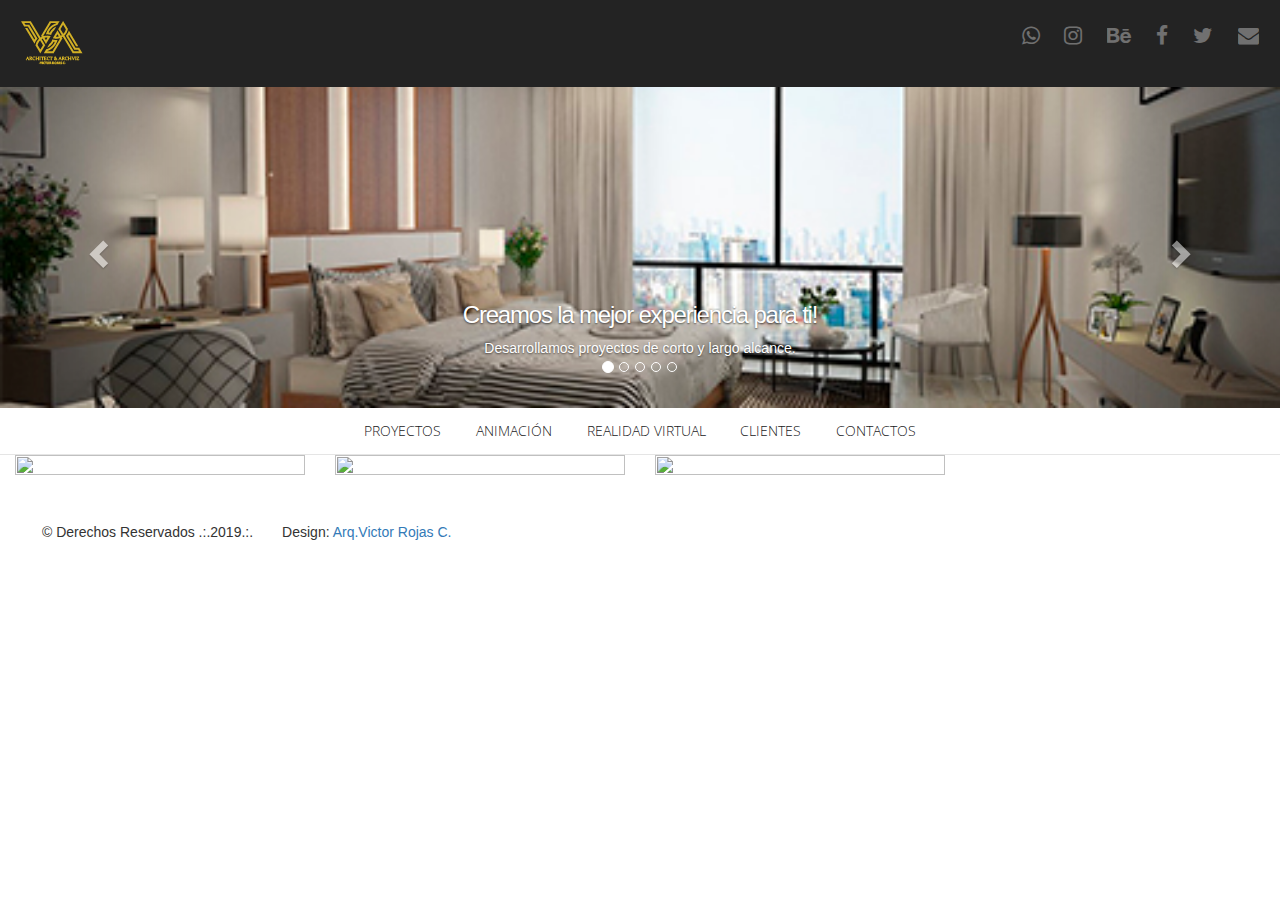
==== animacion.html @ 30a0560e "Add files via upload" ====
<!DOCTYPE HTML>

<html>
	<head>
		<title>Arq.Victor Rojas C.</title>
		<meta charset="utf-8" />
		<meta name="viewport" content="width=device-width, initial-scale=1, user-scalable=no" />
		<link rel="stylesheet" href="assets/css/main.css" />

			<style type="text/css">

/* Navigation style */
.nav ul {
  margin: 0;
  padding: 0;
  width: 100%;
  list-style: none;
	font-size: 14px;
  text-align: center;
	background: rgba(255,255,255,0.9);
	border-bottom: 1px rgba(0,0,0,0.1) solid;
	font-weight: 300;
	font-family: 'Open Sans', sans-serif;
	line-height: 1.7;
	text-transform: uppercase; 
}
.nav li {
  display: inline-block;
  margin: 0 .5em;
  	-webkit-transition: background 0.5s ease;
		-moz-transition: background 0.5s ease;
        -ms-transition: background 0.5s ease;
        -o-transition: background 0.5s ease;
		transition: background 0.5s ease;
}
.nav a {
  display: block;
  padding: .8em .6em;
  color: #202021;
  text-decoration: none;
}
.nav a:hover {
	background-color: #353535;
color: white;

-webkit-transition: background 0.2s ease-in-out;
		-moz-transition: background 0.2s ease-in-out;
        -ms-transition: background 0.2s ease-in-out;
        -o-transition: background 0.2s ease-in-out;
		transition: background 0.2s ease-in-out;

}
.nav a:active{
background: black;
color:white;
-webkit-transition: background 0.2s ease-in-out;
		-moz-transition: background 0.2s ease-in-out;
        -ms-transition: background 0.2s ease-in-out;
        -o-transition: background 0.2s ease-in-out;
		transition: background 0.2s ease-in-out;

}


.sticky {
  position: fixed;
  width: 100%;
  left: 0;
  top: 0;
  z-index: 1000;
  border-top: 0;
}


}
/* Styling the toggle menu link and hiding it */
.nav .navtoogle {
  display: none;
  width: 100%;
  padding: .5em .5em .8em;
  text-align: left;
  font-size: 1.2em;
  background: none;
  border: none;
	height: 45px;

	  margin: 0;
 	 padding: 0;
  	list-style: none;
	font-size: 14px;
 	 text-align: center;
	background: rgba(255,255,255,0.9);
	border-bottom: 1px rgba(0,0,0,0.1) solid;
	font-weight: 300;
	font-family: 'Open Sans', sans-serif;
	line-height: 1.7;
	text-transform: uppercase; 
}
.nav .navtoogle:before {
content: '\2630';
  padding-right: .5em;
  font-size: 1.2em;
}
/* The breakpoint here will depend on your content, menu lenght, font size, and so on :) */
@media (max-width: 680px) {
  .nav li {
    margin: 0;
    display: block;
    text-align: center;
  }
  .nav a {
    padding: .8em 1.2em .8em;
  }
  .js .nav {
    /* Unhiding the styled menu link */
  
    /* When JavaScript is enabled, we hide the menu */
  
  }
  .js .nav .navtoogle {
    margin: 0;
    display: block;
  }
  .js .nav ul {
    max-height: 0em;
    overflow: hidden;
  }
  .js .nav .active + ul {
    max-height: 30em;
    overflow: hidden;
    -webkit-transition: max-height 0.4s;
    -moz-transition: max-height 0.4s;
    -o-transition: max-height 0.4s;
    -ms-transition: max-height 0.4s;
    transition: max-height 0.4s;
  }
  /* If JavaScript is disabled, the menu stays open */
  .no-js .nav ul {
    max-height: 30em;
    overflow: hidden;
  }
}


.header {
  width: 100%;
  background: #232323;
}

  .footer {
  width: 100%;
  background: #232323;}

  .portfolio{
  width: 100%;
  background: #c9c9c9;
  }


/*--------------------------------------------------------------
# Portfolio
--------------------------------------------------------------*/
.portfolio-page .scroll-down {
    margin-left: 0px;
}

.portfolio-content {
    position: relative;
    margin-bottom: 0px;
}


.portfolio-content figure img {
    display: block;
    width: 100%;
    height: 100%;
    min-height: 100%;
}

.portfolio-content .entry-content {
    position: absolute;
    top: 0;
    left: 0;
    width: 100%;
    height: 100%;
    background: rgba(255,255,255,.9);
    font-family: 'Poppins', sans-serif;
    text-align: center;
    visibility: hidden;
    opacity: 0;
    transition: all 0.35s;
}

.portfolio-content:hover .entry-content {
    visibility: visible;
    opacity: 1;
}

.portfolio-content h3 {
    margin-bottom: 0;
    font-family: 'Poppins', sans-serif;
    font-size: 2rem;
    font-weight: 500;
}

.home-page .portfolio-content h3 {
    font-size: 3rem;
}

.portfolio-content h3 a {
    color: #191919;
    text-decoration: none;
}

.portfolio-content ul {
    padding: 0;
    margin: 0px 0 0;
    list-style: none;
}

.portfolio-content li {
    margin: 0 0px;
}

.portfolio-content li a {
    font-size: 1rem;
    color: #a6a6a6;
}


</style>

<style>
#projectThumbs .project .project-image .intrinsic div img {
filter: url("data:image/svg+xml;utf8,<svg%20xmlns = 'http://www.w3.org/2000/svg'><filte…200.3333%200.3333%200%200%200%200%200%201%200'/></filter></svg>#grayscale");
filter: gray;
filter: grayscale(100%);
-webkit-filter: grayscale(100%);
-moz-filter: grayscale(100%);
-ms-filter: grayscale(100%);
-o-filter: grayscale(100%);
}

#projectThumbs .project .project-image .intrinsic:hover img {
filter: grayscale(0%);
-webkit-filter: grayscale(0%);
filter: url("data:image/svg+xml;utf8,<svg xmlns=\'http://www.w3.org/2000/svg\'><filter id=\'grayscale\'><feColorMatrix type=\'matrix\' values=\'1 0 0 0 0, 0 1 0 0 0, 0 0 1 0 0, 0 0 0 1 0\'/></filter></svg>#grayscale");
}
 
  </style>
<script type="text/javascript"> The function to change the class
	var changeClass = function (r,className1,className2) {
	    var regex = new RegExp("(?:^|\\s+)" + className1 + "(?:\\s+|$)");
	    if( regex.test(r.className) ) {
	        r.className = r.className.replace(regex,' '+className2+' ');
	    }
	    else{
	        r.className = r.className.replace(new RegExp("(?:^|\\s+)" + className2 + "(?:\\s+|$)"),' '+className1+' ');
	    }
	    return r.className;
	};  
 
	//  Creating our button for smaller screens
	var menuElements = document.getElementById('navigation');
	var htmlElement = document.getElementsByTagName("html")[0]
	menuElements.insertAdjacentHTML('afterBegin','<button type="button" id="menutoggle" class="navtoogle" aria-hidden="true">Menu</button>');
	// Adding a JS class when JS is activated
	changeClass(document.getElementsByTagName("html")[0], 'no-js', 'js');
	 
	//  Toggle the class on click to show / hide the menu
	document.getElementById('menutoggle').onclick = function() {
	    changeClass(this, 'navtoogle active', 'navtoogle');
	}
	 
// document click to hide the menu	credits to http://inpx.it/13WjECm
	document.onclick = function(e) {
	    var mobileButton = document.getElementById('menutoggle'),
	        buttonStyle =  mobileButton.currentStyle ? mobileButton.currentStyle.display : getComputedStyle(mobileButton, null).display;
	 
	    if(buttonStyle === 'block' && e.target !== mobileButton && new RegExp(' ' + 'active' + ' ').test(' ' + mobileButton.className + ' ')) {
	        changeClass(mobileButton, 'navtoogle active', 'navtoogle');
	    }
	}
</script>
	</head>
<header>
        		<div id="header" class="header">

        		      <section id="footer"><img src="logo.png">
            <section>
              <ul class="icons">
                <li><a href="#" class="icon fa-whatsapp"><span class="label">Whatsapp</span></a></li>
                <li><a href="#" class="icon fa-instagram"><span class="label">Instagram</span></a></li>
                <li><a href="#" class="icon fa-behance"><span class="label">Behance</span></a></li>
                <li><a href="#" class="icon fa-facebook"><span class="label">Facebook</span></a></li>
                <li><a href="#" class="icon fa-twitter"><span class="label">Twitter</span></a></li>
                <li><a href="mailto:arq.victorrojas2716@gmail.com" class="icon fa-envelope"><span class="label">Email</span></a></li>
              </ul>
            </section>
          </section>
      </div>

</header>

<div class="container--head">
<div id="carousel-example-generic" class="carousel slide" data-ride="carousel">
    

    <!-- Indicators -->
    <ol class="carousel-indicators">
      <li data-target="#carousel-example-generic" data-slide-to="0" class="active"></li>
      <li data-target="#carousel-example-generic" data-slide-to="1"></li>
      <li data-target="#carousel-example-generic" data-slide-to="2"></li>
      <li data-target="#carousel-example-generic" data-slide-to="3"></li>
      <li data-target="#carousel-example-generic" data-slide-to="4"></li>
    </ol>

    <!-- Wrapper for slides -->
    <div class="carousel-inner">
      <div class="item active">
        <img src="1.jpg" alt="..." style="width:100%">
        <div class="carousel-caption">
          <h3>Creamos la mejor experiencia para ti!</h3> Desarrollamos proyectos de corto y largo alcance.
        </div>
      </div>
      <div class="item">
        <img src="2.jpg" alt="..." style="width:100%">
        <div class="carousel-caption">
          <h3>Arquitectura y diseño...</h3> Visualiza los mejores espacios que desearias tener antes de ejecutarlos.
        </div>
      </div>
      <div class="item">
        <img src="3.jpg" alt="..." style="width:100%">
        <div class="carousel-caption">
          <h3>Diseño industrial...</h3> Desde diseño a la ejecución de tu proyecto.
        </div>
      </div>
      <div class="item">
        <img src="4.jpg" alt="..." style="width:100%">
        <div class="carousel-caption">
          <h3>Trabajo especial de grado...</h3> Tenemos todo lo que necesitas para desarrollar tu tesis.
        </div>
      </div>
      <div class="item">
        <img src="5.jpg" alt="05.jpg" style="width:100%">
        <div class="carousel-caption">
          <h3>Tienes una idea? Contactanos nosotros te apoyamos en tu emprendimiento</h3> La creatividad abre un mundo ilimitado de oportunidades.
        </div>
      </div>
    </div>

    <!-- Controls -->
    <a class="left carousel-control" href="#carousel-example-generic" role="button" data-slide="prev">
      <span class="glyphicon glyphicon-chevron-left"></span>
    </a>
    <a class="right carousel-control" href="#carousel-example-generic" role="button" data-slide="next">
      <span class="glyphicon glyphicon-chevron-right"></span>
    </a>
  </div>
</div>



<!-- Fontawesome -->
<link href="//maxcdn.bootstrapcdn.com/font-awesome/4.1.0/css/font-awesome.min.css" rel="stylesheet">

<!-- Bootstrap -->
<link href="https://maxcdn.bootstrapcdn.com/bootstrap/3.2.0/css/bootstrap.min.css" rel="stylesheet">
<!-- jQuery (necessary for Bootstrap's JavaScript plugins) -->
<script src="https://ajax.googleapis.com/ajax/libs/jquery/1.11.1/jquery.min.js"></script>
<!-- Include all compiled plugins (below), or include individual files as needed -->
<script src="https://maxcdn.bootstrapcdn.com/bootstrap/3.2.0/js/bootstrap.min.js"></script>
  <script src='http://cdnjs.cloudflare.com/ajax/libs/jquery/2.2.2/jquery.min.js'></script>
<script src='https://maxcdn.bootstrapcdn.com/bootstrap/3.3.6/js/bootstrap.min.js'></script>

  
<link href='https://fonts.googleapis.com/css?family=Open+Sans:600,300' rel='stylesheet' type='text/css'>


  		<nav id="navigation" class="nav" role="navigation" onclick="">
			<ul>
				<li><a href="index.html">Proyectos</a></li>
				<li><a href="animacion.html">Animación</a></li>
				<li><a href="vr.html">Realidad Virtual</a></li>
				<li><a href="clientes.html">Clientes</a></li>
				<li><a href="contacto.html">Contactos</a></li>
			</ul>
		</nav>
    <script  src="js/index.js"></script>

<div id="portfolio">
	 <div class="nav-bar-sep d-lg-none"></div>

<div class="outer-container home-page">
    <div class="container-fluid">
        <div class="row">
            <div class="col-12 col-md-6 col-lg-3 no-padding">
                <div class="portfolio-content">
                    <figure>
                        <img src="images/ani_1.jpg" alt="">
                    </figure>

                    <div class="entry-content flex flex-column align-items-center justify-content-center">
                        <h3><a href="#">Tadao Ando - Church of the Light</a></h3>

                        <ul class="flex flex-wrap justify-content-center">
                            <li><a href="#">Animación</a></li>
                            <li><a href="#">2018</a></li>
                        </ul>
                    </div><!-- .entry-content -->
                </div><!-- .portfolio-content -->
            </div><!-- .col -->

            <div class="col-12 col-md-6 col-lg-3 no-padding">
                <div class="portfolio-content">
                    <figure>
                        <img src="images/ani_2.jpg" alt="">
                    </figure>

                    <div class="entry-content flex flex-column align-items-center justify-content-center">
                        <h3><a href="#">Villa Cuore</a></h3>

                        <ul class="flex flex-wrap justify-content-center">
                            <li><a href="#">Animación</a></li>
                            <li><a href="#">2016</a></li>
                        </ul>
                    </div><!-- .entry-content -->
                </div><!-- .portfolio-content -->
            </div><!-- .col -->

            <div class="col-12 col-md-6 col-lg-3 no-padding">
                <div class="portfolio-content">
                    <figure>
                        <img src="#" alt="">
                    </figure>

                    <div class="entry-content flex flex-column align-items-center justify-content-center">
                        <h3><a href="#">Flower Skin</a></h3>

                        <ul class="flex flex-wrap justify-content-center">
                            <li><a href="#">Portfolio,</a></li>
                            <li><a href="#">Tree</a></li>
                        </ul>
                    </div><!-- .entry-content -->
                </div><!-- .portfolio-content -->
            </div><!-- .col -->

            
        </div><!-- .row -->
    </div><!-- .container-fluid -->
</div><!-- .outer-container -->


<div id="footer">
	          <section id="footer">
              <center>
              <ul class="copyright">
                <li>&copy; Derechos Reservados .:.2019.:.</li><li>Design: <a href="#">Arq.Victor Rojas C.</a></li>
              </ul>
          </center>
            </section>
          </section>

</div>


      </div>

	</body>
</html>
---- assets/css/main.css ----
@import url("https://fonts.googleapis.com/css?family=Source+Sans+Pro:400,600");
@import url("font-awesome.min.css");

/*
	Parallelism by HTML5 UP
	html5up.net | @ajlkn
	Free for personal and commercial use under the CCA 3.0 license (html5up.net/license)
*/

html, body, div, span, applet, object,
iframe, h1, h2, h3, h4, h5, h6, p, blockquote,
pre, a, abbr, acronym, address, big, cite,
code, del, dfn, em, img, ins, kbd, q, s, samp,
small, strike, strong, sub, sup, tt, var, b,
u, i, center, dl, dt, dd, ol, ul, li, fieldset,
form, label, legend, table, caption, tbody,
tfoot, thead, tr, th, td, article, aside,
canvas, details, embed, figure, figcaption,
footer, header, hgroup, menu, nav, output, ruby,
section, summary, time, mark, audio, video {
	margin: 0;
	padding: 0;
	border: 0;
	font-size: 100%;
	font: inherit;
	vertical-align: baseline;}

article, aside, details, figcaption, figure,
footer, header, hgroup, menu, nav, section {
	display: block;}

body {
	line-height: 1;
}

ol, ul {
	list-style: none;
}

blockquote, q {
	quotes: none;
}

	blockquote:before, blockquote:after, q:before, q:after {
		content: '';
		content: none;
	}

table {
	border-collapse: collapse;
	border-spacing: 0;
}

body {
	-webkit-text-size-adjust: none;
}

mark {
	background-color: transparent;
	color: inherit;
}

input::-moz-focus-inner {
	border: 0;
	padding: 0;
}

input, select, textarea {
	-moz-appearance: none;
	-webkit-appearance: none;
	-ms-appearance: none;
	appearance: none;
}

/* Basic */

	html {
		box-sizing: border-box;
	}

	*, *:before, *:after {
		box-sizing: inherit;
	}

	body {
		background-position: top left, bottom left, auto;
		background-size: auto, 100% 100%, cover;
		background-attachment: fixed;
		background-repeat: repeat, no-repeat, auto;
		position: relative;
		background-color: #150C07;
		line-height: 1.75em;
		overflow-x: hidden;
		overflow-y: auto;
	}

		body.is-preload *, body.is-preload *:before, body.is-preload *:after {
			-moz-animation: none !important;
			-webkit-animation: none !important;
			-ms-animation: none !important;
			animation: none !important;
			-moz-transition: none !important;
			-webkit-transition: none !important;
			-ms-transition: none !important;
			transition: none !important;
		}

		@media screen and (max-width: 1280px) {

			body {
				background-attachment: scroll;
			}

		}

		@media screen and (max-width: 736px) {

			body {
				background-attachment: scroll;
				background-size: auto, 100% 100%, 250% auto;
				background-repeat: repeat, no-repeat, no-repeat;
				background-position: top left, bottom left, 50% 0%;
			}

		}

	body, input, select, textarea {
		font-family: 'Source Sans Pro';
		font-weight: 400;
		padding: 0;
		font-size: 13pt;
		color: rgba(255, 255, 255, 0.6);
	}

		@media screen and (max-width: 1680px) {

			body, input, select, textarea {
				font-size: 11pt;
			}

		}

		@media screen and (max-width: 1280px) {

			body, input, select, textarea {
				font-size: 10pt;
			}

		}

		@media screen and (max-width: 980px) {

			body, input, select, textarea {
				font-size: 11pt;
			}

		}

	a {
		color: #fff;
		color: rgba(255, 255, 255, 0.85);
		text-decoration: none;
		-moz-transition: color 0.25s ease-in-out;
		-webkit-transition: color 0.25s ease-in-out;
		-ms-transition: color 0.25s ease-in-out;
		transition: color 0.25s ease-in-out;
	}

		a:hover {
			color: #11ba11;
		}

	h1, h2, h3, h4, h5, h6 {
		font-weight: 400;
		color: #fff;
		letter-spacing: -0.05em;
	}

	strong, b {
		color: #fff;
		color: rgba(255, 255, 255, 0.85);
		font-weight: 600;
	}

/* List */

	ul.icons {
		cursor: default;
		margin: 0 0 0.5em 0;
	}

		ul.icons li {
			display: inline-block;
			font-size: 1.5em;
			margin-left: 1em;
		}

			ul.icons li span {
				display: none;
			}

			ul.icons li a {
				opacity: 0.35;
				color: #fff;
				-moz-transition: opacity 0.25s ease-in-out;
				-webkit-transition: opacity 0.25s ease-in-out;
				-ms-transition: opacity 0.25s ease-in-out;
				transition: opacity 0.25s ease-in-out;
			}

				ul.icons li a:hover {
					opacity: 1.0;
				}

			ul.icons li:first-child {
				margin-left: 0;
			}

		@media screen and (max-width: 736px) {

			ul.icons {
				margin: 0 0 2em 0;
			}

		}

/* Icons */

	.icon {
		position: relative;
		text-decoration: none;
	}

		.icon:before {
			-moz-osx-font-smoothing: grayscale;
			-webkit-font-smoothing: antialiased;
			font-family: FontAwesome;
			font-style: normal;
			font-weight: normal;
			text-transform: none !important;
		}

		.icon > .label {
			display: none;
		}

/* Wrapper */

	#wrapper {
		min-height: 100vh;
		display: -moz-flex;
		display: -webkit-flex;
		display: -ms-flex;
		display: flex;
		-moz-flex-direction: column;
		-webkit-flex-direction: column;
		-ms-flex-direction: column;
		flex-direction: column;
		-moz-justify-content: space-between;
		-webkit-justify-content: space-between;
		-ms-justify-content: space-between;
		justify-content: space-between;
		-moz-align-items: center;
		-webkit-align-items: center;
		-ms-align-items: center;
		align-items: center;
		-moz-transition: -moz-filter 0.5s ease-in-out;
		-webkit-transition: -webkit-filter 0.5s ease-in-out;
		-ms-transition: -ms-filter 0.5s ease-in-out;
		transition: filter 0.5s ease-in-out;
	}

		#wrapper:before {
			content: '';
			display: block;
		}

		body.is-poptrox-visible #wrapper {
			-moz-filter: blur(0.25em);
			-webkit-filter: blur(0.25em);
			-ms-filter: blur(0.25em);
			filter: blur(0.25em);
		}

		@media screen and (max-width: 736px) {

			#wrapper {
				min-height: 0;
			}

		}

/* Scroll Zone */

	.scrollZone {
		position: fixed;
		width: 6rem;
		height: 100vh;
		cursor: -moz-grab;
		cursor: -webkit-grab;
		cursor: -ms-grab;
		cursor: grab;
		z-index: 10001;
	}

		.scrollZone.left {
			left: 0;
		}

		.scrollZone.right {
			right: 0;
		}

		@media screen and (max-width: 736px) {

			.scrollZone {
				display: none;
			}

		}

/* Main */

	#main {
		-moz-transition: opacity 1s ease-in-out;
		-webkit-transition: opacity 1s ease-in-out;
		-ms-transition: opacity 1s ease-in-out;
		transition: opacity 1s ease-in-out;
		-moz-transition-delay: 0.5s;
		-webkit-transition-delay: 0.5s;
		-ms-transition-delay: 0.5s;
		transition-delay: 0.5s;
		position: relative;
		z-index: 1;
		width: -moz-min-content;
		width: -webkit-min-content;
		width: -ms-min-content;
		width: min-content;
		max-width: 100vw;
		overflow-x: hidden;
		-webkit-overflow-scrolling: touch;
		padding: 5px;
	}

		#main .items {
			display: -moz-flex;
			display: -webkit-flex;
			display: -ms-flex;
			display: flex;
		}

			#main .items > :last-child {
				border-right: solid 10px #ffffff;
			}

		#main .item {
			-moz-flex-grow: 0;
			-webkit-flex-grow: 0;
			-ms-flex-grow: 0;
			flex-grow: 0;
			-moz-flex-shrink: 0;
			-webkit-flex-shrink: 0;
			-ms-flex-shrink: 0;
			flex-shrink: 0;
			margin: 5px;
			height: 16em;
			box-shadow: 0 0 0 10px #ffffff;
		}

			#main .item.span-1 {
				width: 20em;
			}

			#main .item.span-2 {
				width: 30em;
			}

			#main .item.span-3 {
				width: 40em;
			}

			#main .item.intro {
				background-color: #313133;
				background-image: url("images/overlay.png");
				display: -moz-flex;
				display: -webkit-flex;
				display: -ms-flex;
				display: flex;
				-moz-flex-direction: column;
				-webkit-flex-direction: column;
				-ms-flex-direction: column;
				flex-direction: column;
				-moz-justify-content: center;
				-webkit-justify-content: center;
				-ms-justify-content: center;
				justify-content: center;
				padding: 1em 3em;
			}

				#main .item.intro h1 {
					font-size: 3em;
					line-height: 1em;
				}

				#main .item.intro p {
					font-size: 1.25em;
					line-height: 1.5em;
					margin: 0.5em 0 0 0;
					opacity: 0.65;
				}

			#main .item.thumb {
				display: block;
				position: relative;
				background: rgba(255, 255, 255, 0.25);
				cursor: default;
			}

				#main .item.thumb h2 {
					position: absolute;
					bottom: 0;
					left: 0;
					background: rgba(18, 21, 29, 0.85);
					width: 100%;
					padding: 1em;
					font-weight: 400;
					line-height: 1em;
					z-index: 2;
				}

				#main .item.thumb img {
					display: block;
					z-index: 1;
					position: absolute;
					top: 0;
					left: 0;
					width: 100%;
					height: 100%;
					-moz-object-fit: cover;
					-webkit-object-fit: cover;
					-ms-object-fit: cover;
					object-fit: cover;
					-moz-object-position: center;
					-webkit-object-position: center;
					-ms-object-position: center;
					object-position: center;
					-moz-transition: opacity 0.75s ease-in-out;
					-webkit-transition: opacity 0.75s ease-in-out;
					-ms-transition: opacity 0.75s ease-in-out;
					transition: opacity 0.75s ease-in-out;
					-moz-transition-delay: 1.25s;
					-webkit-transition-delay: 1.25s;
					-ms-transition-delay: 1.25s;
					transition-delay: 1.25s;
				}

				#main .item.thumb.delay-1 img {
					-moz-transition-delay: 1.375s;
					-webkit-transition-delay: 1.375s;
					-ms-transition-delay: 1.375s;
					transition-delay: 1.375s;
				}

				#main .item.thumb.delay-2 img {
					-moz-transition-delay: 1.5s;
					-webkit-transition-delay: 1.5s;
					-ms-transition-delay: 1.5s;
					transition-delay: 1.5s;
				}

				#main .item.thumb.delay-3 img {
					-moz-transition-delay: 1.625s;
					-webkit-transition-delay: 1.625s;
					-ms-transition-delay: 1.625s;
					transition-delay: 1.625s;
				}

				#main .item.thumb.delay-4 img {
					-moz-transition-delay: 1.75s;
					-webkit-transition-delay: 1.75s;
					-ms-transition-delay: 1.75s;
					transition-delay: 1.75s;
				}

				#main .item.thumb.delay-5 img {
					-moz-transition-delay: 1.875s;
					-webkit-transition-delay: 1.875s;
					-ms-transition-delay: 1.875s;
					transition-delay: 1.875s;
				}

				#main .item.thumb.delay-6 img {
					-moz-transition-delay: 2s;
					-webkit-transition-delay: 2s;
					-ms-transition-delay: 2s;
					transition-delay: 2s;
				}

		body.is-preload #main {
			opacity: 0;
		}

			body.is-preload #main .item.thumb img {
				opacity: 0;
			}

		@media screen and (max-width: 1680px) {

			#main .item {
				height: 14em;
			}

				#main .item.span-1 {
					width: 17em;
				}

				#main .item.span-2 {
					width: 25.5em;
				}

				#main .item.span-3 {
					width: 34em;
				}

		}

		@media screen and (max-width: 736px) {

			#main {
				width: 100%;
				overflow-x: hidden;
				overflow-y: auto;
				padding: 2.5px;
			}

				#main .items {
					-moz-flex-wrap: wrap;
					-webkit-flex-wrap: wrap;
					-ms-flex-wrap: wrap;
					flex-wrap: wrap;
					-moz-justify-content: center;
					-webkit-justify-content: center;
					-ms-justify-content: center;
					justify-content: center;
				}

					#main .items > :last-child {
						border-right: 0;
					}

				#main .item {
					-moz-flex-grow: 1;
					-webkit-flex-grow: 1;
					-ms-flex-grow: 1;
					flex-grow: 1;
					-moz-flex-shrink: 1;
					-webkit-flex-shrink: 1;
					-ms-flex-shrink: 1;
					flex-shrink: 1;
					width: calc(50vw - 15px) !important;
					margin: 2.5px;
					box-shadow: 0 0 0 5px #ffffff;
				}

					#main .item.intro {
						width: calc(100vw - 20px) !important;
						text-align: center;
						height: auto;
						padding: 3em;
					}

						#main .item.intro h1 {
							font-size: 2em;
						}

						#main .item.intro p {
							font-size: 1em;
						}

					#main .item.thumb h2 {
						display: none;
					}

		}

		@media screen and (max-width: 480px) {

			#main .item {
				height: 10em;
			}

		}

/* Header */

	#footer {
		width: 100%;
		padding: 1.5em;
		display: -moz-flex;
		display: -webkit-flex;
		display: -ms-flex;
		display: flex;
		-moz-justify-content: space-between;
		-webkit-justify-content: space-between;
		-ms-justify-content: space-between;
		justify-content: space-between;
		position: relative;
		z-index: 10002;
	}

		#footer > section:first-child {
			text-align: left;
			max-width: 36em;
			padding-right: 2em;
		}

		#footer > section:last-child {
			text-align: right;
			max-width: 36em;
		}

		#footer h2 {
			font-size: 2.25em;
			margin: 0 0 1em 0;
		}

		#footer .copyright li {
			display: inline-block;
			margin-left: 1em;
			padding-left: 1em;
			border-left: solid 1px rgba(255, 255, 255, 0.25);
			line-height: 1em;
		}

			#footer .copyright li:first-child {
				border-left: 0;
				margin-left: 0;
				padding-left: 0;
			}

		@media screen and (max-width: 980px) {

			#footer {
				-moz-flex-direction: column;
				-webkit-flex-direction: column;
				-ms-flex-direction: column;
				flex-direction: column;
			}

				#footer > section:first-child {
					width: 100%;
					padding-right: 0;
				}

				#footer > section:last-child {
					text-align: left;
					margin: 1.5em 0 0 0;
					width: 100%;
				}

		}

		@media screen and (max-width: 736px) {

			#footer {
				text-align: center;
				padding: 3em;
			}

				#footer > section:first-child {
					text-align: center;
					max-width: 100%;
				}

				#footer > section:last-child {
					text-align: center;
					max-width: 100%;
				}

				#footer .copyright li {
					display: block;
					margin: 0.75em 0 0 0;
					padding-left: 0;
					border-left: 0;
				}

					#footer .copyright li:first-child {
						margin-top: 0;
					}

		}

/* Popup */

	.poptrox-popup {
		background: #1a1f2c;
		background: rgba(18, 21, 29, 0.9);
		box-shadow: 0px 0px 0px 10px #fff, 0px 10px 60px 10px rgba(8, 11, 19, 0.55);
		cursor: default;
	}

		.poptrox-popup .loader {
			display: block;
			width: 48px;
			height: 48px;
			position: absolute;
			top: 50%;
			left: 50%;
			margin: -24px 0 0 -24px;
			background: url("images/loader.gif");
			opacity: 0.25;
		}

		.poptrox-popup .caption {
			position: absolute;
			bottom: 0;
			left: 0;
			background: #1a1f2c;
			background: rgba(18, 21, 29, 0.85);
			display: block;
			width: 100%;
			line-height: 75px;
			text-align: center;
			font-size: 1.25em;
			color: #fff;
		}

		.poptrox-popup .nav-next, .poptrox-popup .nav-previous {
			text-decoration: none;
			font-weight: normal;
			font-style: normal;
			-moz-transition: opacity 0.25s ease-in-out;
			-webkit-transition: opacity 0.25s ease-in-out;
			-ms-transition: opacity 0.25s ease-in-out;
			transition: opacity 0.25s ease-in-out;
			opacity: 0.35;
		}

			.poptrox-popup .nav-next:hover, .poptrox-popup .nav-previous:hover {
				opacity: 1.0;
			}

		.poptrox-popup .nav-next, .poptrox-popup .nav-previous {
			-moz-osx-font-smoothing: grayscale;
			-webkit-font-smoothing: antialiased;
			font-family: FontAwesome;
			font-style: normal;
			font-weight: normal;
			text-transform: none !important;
			width: 150px;
			height: 75px;
			position: absolute;
			bottom: 0;
			cursor: pointer;
			font-size: 3em;
			line-height: 75px;
		}

		.poptrox-popup .nav-next {
			right: 0;
			text-align: right;
			padding-right: 30px;
		}

			.poptrox-popup .nav-next:before {
				content: '\f105';
			}

		.poptrox-popup .nav-previous {
			left: 0;
			text-align: left;
			padding-left: 30px;
		}

			.poptrox-popup .nav-previous:before {
				content: '\f104';
			}

		@media screen and (max-width: 736px) {

			.poptrox-popup {
				background: #0a0f1c;
				box-shadow: 0px 0px 30px 10px rgba(8, 11, 19, 0.85);
				border: solid 2.5px #fff;
				-moz-box-sizing: content-box;
				-webkit-box-sizing: content-box;
				-ms-box-sizing: content-box;
				box-sizing: content-box;
			}

				.poptrox-popup .caption {
					display: none !important;
				}

				.poptrox-popup .nav-next {
					display: none !important;
				}

				.poptrox-popup .nav-previous {
					display: none !important;
				}

		}
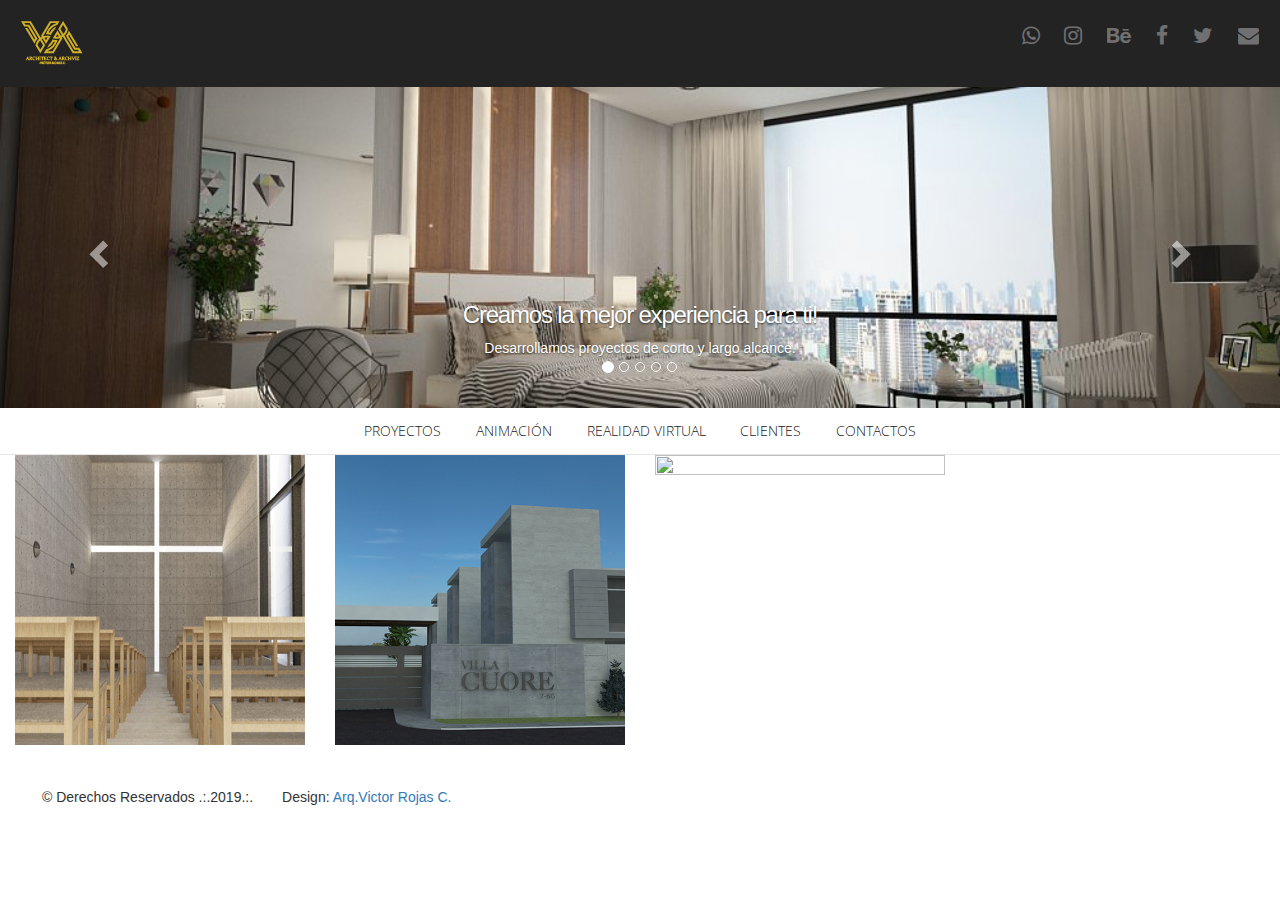
==== commit 336672ee: "Add files via upload" ====
--- a/animacion.html
+++ b/animacion.html
@@ -289,10 +289,10 @@
         		      <section id="footer"><img src="logo.png">
             <section>
               <ul class="icons">
-                <li><a href="#" class="icon fa-whatsapp"><span class="label">Whatsapp</span></a></li>
+                <li><a href="https://wa.me/5804246669894" class="icon fa-whatsapp"><span class="label">Whatsapp</span></a></li>
                 <li><a href="#" class="icon fa-instagram"><span class="label">Instagram</span></a></li>
                 <li><a href="#" class="icon fa-behance"><span class="label">Behance</span></a></li>
-                <li><a href="#" class="icon fa-facebook"><span class="label">Facebook</span></a></li>
+                <li><a href="https://www.facebook.com/Arquiru/" class="icon fa-facebook"><span class="label">Facebook</span></a></li>
                 <li><a href="#" class="icon fa-twitter"><span class="label">Twitter</span></a></li>
                 <li><a href="mailto:arq.victorrojas2716@gmail.com" class="icon fa-envelope"><span class="label">Email</span></a></li>
               </ul>
@@ -401,11 +401,11 @@
                     </figure>
 
                     <div class="entry-content flex flex-column align-items-center justify-content-center">
-                        <h3><a href="#">Tadao Ando - Church of the Light</a></h3>
+                        <h3><a href="https://www.youtube.com/watch?v=ZOwUpq5tQx4">Tadao Ando - Church of the Light</a></h3>
 
                         <ul class="flex flex-wrap justify-content-center">
-                            <li><a href="#">Animación</a></li>
-                            <li><a href="#">2018</a></li>
+                            <li><a href="https://www.youtube.com/watch?v=ZOwUpq5tQx4">Animación</a></li>
+                            <li><a href="https://www.youtube.com/watch?v=ZOwUpq5tQx4">2018</a></li>
                         </ul>
                     </div><!-- .entry-content -->
                 </div><!-- .portfolio-content -->
@@ -418,11 +418,11 @@
                     </figure>
 
                     <div class="entry-content flex flex-column align-items-center justify-content-center">
-                        <h3><a href="#">Villa Cuore</a></h3>
+                        <h3><a href="https://www.youtube.com/watch?v=0FgoqbJWxKY">Villa Cuore</a></h3>
 
                         <ul class="flex flex-wrap justify-content-center">
-                            <li><a href="#">Animación</a></li>
-                            <li><a href="#">2016</a></li>
+                            <li><a href="https://www.youtube.com/watch?v=0FgoqbJWxKY">Animación</a></li>
+                            <li><a href="https://www.youtube.com/watch?v=0FgoqbJWxKY">2016</a></li>
                         </ul>
                     </div><!-- .entry-content -->
                 </div><!-- .portfolio-content -->
